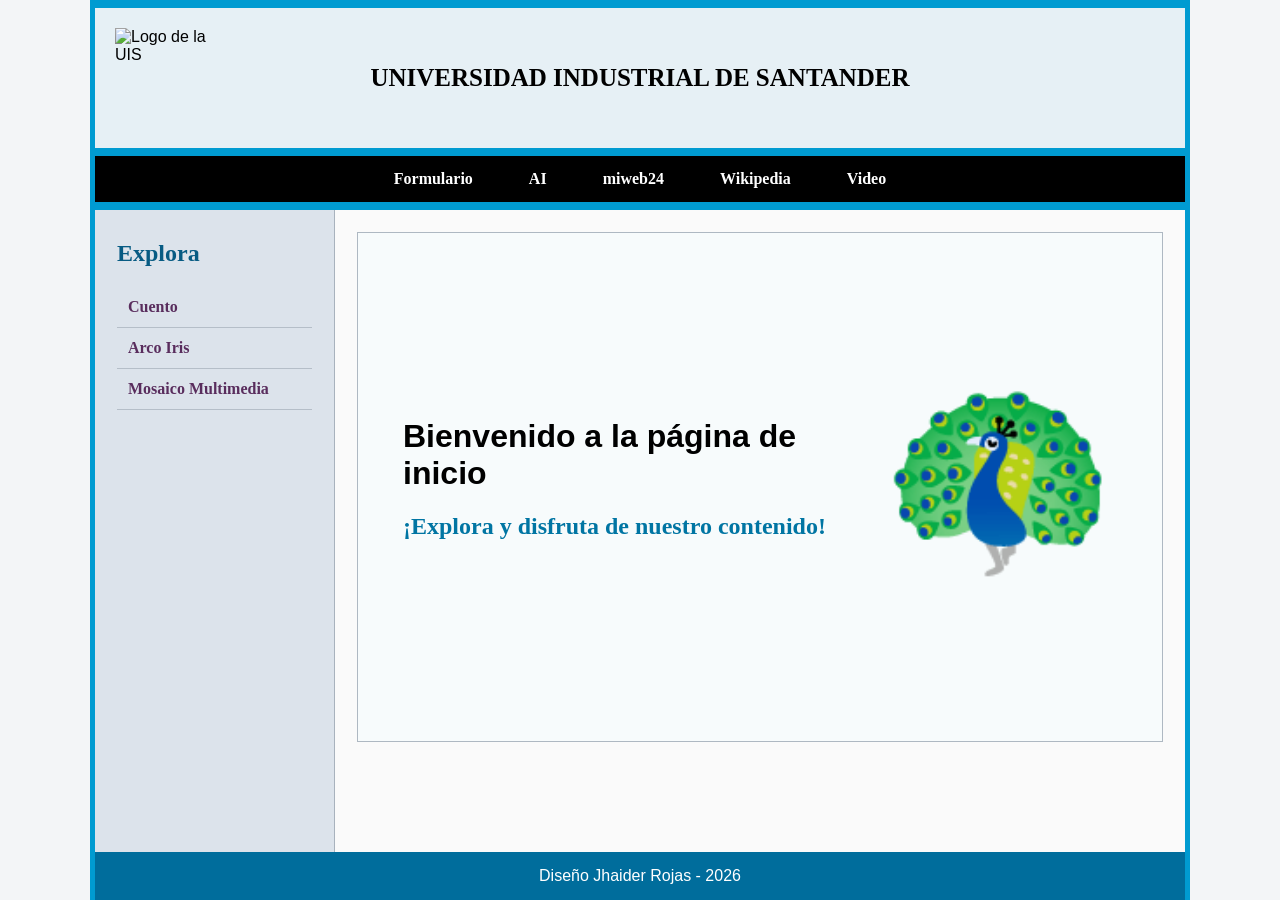
==== index.html @ 2894a766 "agregacion del codigo base" ====
<!DOCTYPE html>
<html lang="es">
<head>
  <meta charset="UTF-8">
  <meta name="viewport" content="width=device-width, initial-scale=1.0">
  <meta name="referrer" content="strict-origin-when-cross-origin">
  <title>Universidad Industrial de Santander</title>

  <!-- Estilos separados por seccion para trabajo en equipo (4 desarrolladores) -->
  <link rel="stylesheet" href="css/base.css">
  <link rel="stylesheet" href="css/menu.css">
  <link rel="stylesheet" href="css/footer.css">
  <link rel="stylesheet" href="css/multimedia.css">
</head>

<body>
  <div class="contenedor">

    <header>
      <!-- Falta copiar el archivo Logo_UIS.png dentro de la carpeta img/ -->
      <img class="logo" src="img/Logo_UIS.png" alt="Logo de la UIS">
      <h1>UNIVERSIDAD INDUSTRIAL DE SANTANDER</h1>
    </header>

    <nav>
      <a href="formulario.html" target="contenido">Formulario</a>
      <a href="ai.html" target="contenido">AI</a>
      <a href="https://meiweb24.uis.edu.co/meiweb/scripts/" target="contenido">miweb24</a>
      <a href="https://es.wikipedia.org/wiki/Wikipedia:Portada" target="contenido">Wikipedia</a>
      <a href="https://www.youtube.com/embed/_1ynC1RB3kY" target="contenido">Video</a>
    </nav>

    <div class="contenido-principal">
      <aside>
        <h2>Explora</h2>
        <a href="cuento.html" target="contenido">Cuento</a>
        <a href="arcoiris.html" target="contenido">Arco Iris</a>
        <a href="mosaico.html" target="contenido">Mosaico Multimedia</a>
      </aside>

      <main>
        <iframe
          name="contenido"
          src="inicio.html"
          title="Contenido del menú"
          allow="autoplay; encrypted-media; picture-in-picture"
          allowfullscreen>
        </iframe>
      </main>
    </div>

    <footer>
      Diseño Jhaider Rojas - 2026
    </footer>

  </div>
</body>
</html>
---- css/base.css ----
/* base.css: reset y estructura general de la pagina (contenedor principal) */

* {
  box-sizing: border-box;
}

body {
  margin: 0;
  background: #f3f5f7;
  font-family: Arial, sans-serif;
}

.contenedor {
  width: 92%;
  max-width: 1100px;
  min-height: 100vh;
  margin: auto;
  display: grid;
  grid-template-rows: auto auto 1fr auto;
  background: white;
  border-inline: 5px solid #009bd1;
}

@media (max-width: 700px) {
  .contenedor {
    width: 100%;
    border-inline-width: 0;
  }
}
---- css/menu.css ----
/* menu.css: encabezado (logo + titulo) y barra de navegacion */

header {
  display: grid;
  grid-template-columns: 100px 1fr 100px;
  align-items: center;
  gap: 25px;
  min-height: 110px;
  padding: 20px;
  background: #e6f0f5;
  border-top: 8px solid #009bd1;
  border-bottom: 8px solid #009bd1;
}

.logo {
  width: 100px;
  height: 100px;
  object-fit: contain;
}

header h1 {
  margin: 0;
  grid-column: 2;
  text-align: center;
  font: bold 25px Georgia, serif;
}

nav {
  display: grid;
  grid-template-columns: repeat(5, max-content);
  justify-content: center;
  background: black;
  border-bottom: 8px solid #009bd1;
}

nav a {
  padding: 14px 28px;
  color: white;
  text-decoration: none;
  font: bold 16px Georgia, serif;
}

nav a:hover {
  background: #0075a3;
}

@media (max-width: 700px) {
  header {
    grid-template-columns: 1fr;
    justify-items: center;
    gap: 12px;
  }

  header h1 {
    grid-column: auto;
    font-size: 21px;
  }

  nav {
    grid-template-columns: repeat(2, 1fr);
  }

  nav a {
    padding: 12px;
    text-align: center;
  }
}
---- css/footer.css ----
/* footer.css: pie de pagina */

footer {
  padding: 15px;
  color: white;
  text-align: center;
  background: #006d9c;
}
---- css/multimedia.css ----
/* multimedia.css: area de contenido principal (menu lateral "Explora" + iframe de contenido) */

.contenido-principal {
  display: grid;
  grid-template-columns: 240px minmax(0, 1fr);
  min-height: 570px;
}

aside {
  padding: 30px 22px;
  background: #dce3eb;
  border-right: 1px solid #a8b2bd;
}

aside h2 {
  margin-top: 0;
  color: #075b83;
  font-family: Georgia, serif;
}

aside a {
  display: block;
  padding: 11px;
  color: #592d5d;
  text-decoration: none;
  font: bold 16px Georgia, serif;
  border-bottom: 1px solid #b5bec8;
}

aside a:hover {
  color: white;
  background: #6d3d73;
}

main {
  padding: 22px;
  background: #fafafa;
}

iframe {
  width: 100%;
  height: 510px;
  border: 1px solid #aeb8c2;
  background: white;
}

@media (max-width: 700px) {
  .contenido-principal {
    grid-template-columns: 1fr;
  }

  aside {
    border-right: 0;
    border-bottom: 1px solid #a8b2bd;
  }
}
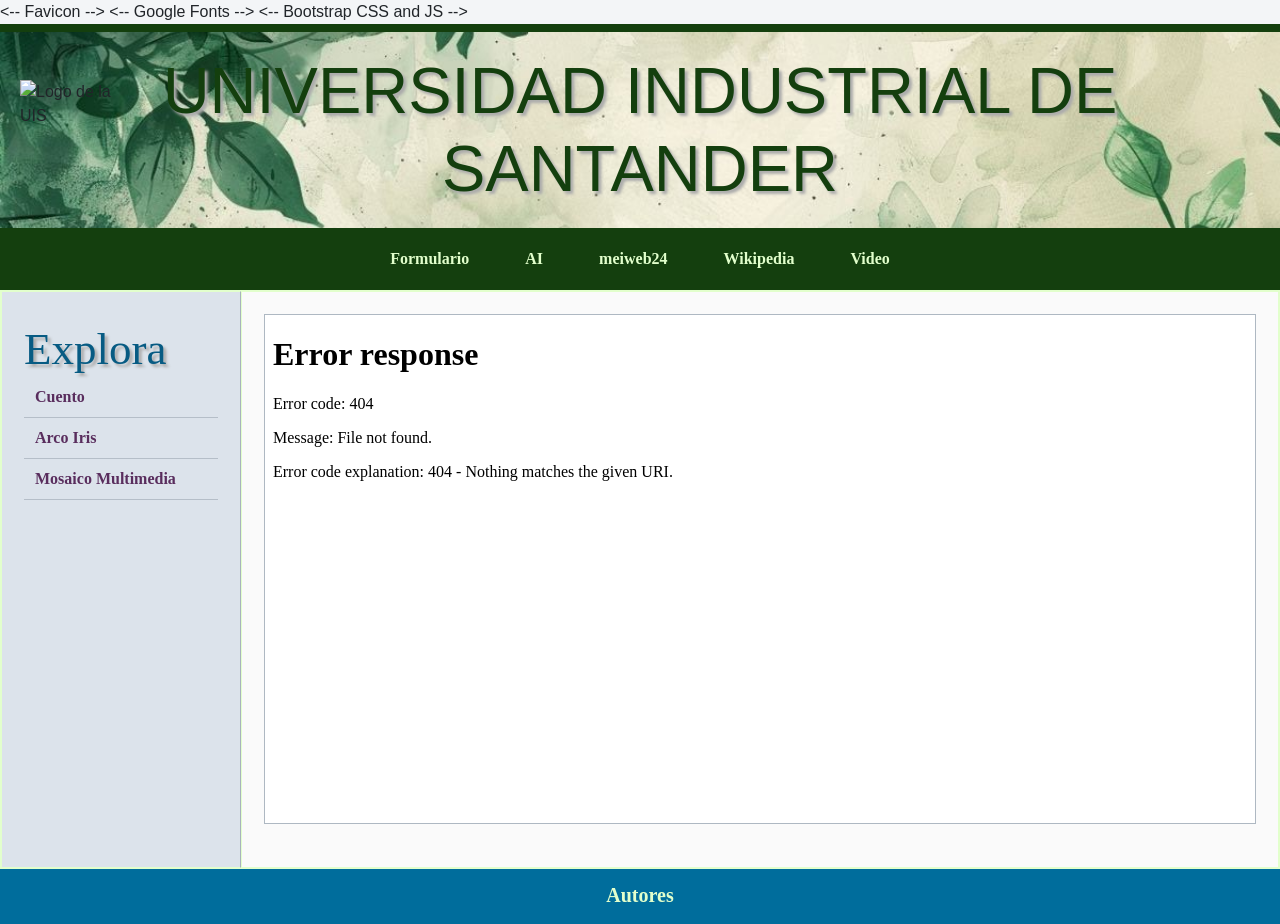
==== commit af3a8781: "Actualizando archivos de la seccion menu en mi rama" ====
--- a/index.html
+++ b/index.html
@@ -4,6 +4,18 @@
   <meta charset="UTF-8">
   <meta name="viewport" content="width=device-width, initial-scale=1.0">
   <meta name="referrer" content="strict-origin-when-cross-origin">
+  
+  <-- Favicon -->
+  <link rel="icon" href="css/aula.png" type="image/x-icon">
+
+  <-- Google Fonts -->
+  <link rel="preconnect" href="https://fonts.googleapis.com">
+  <link rel="preconnect" href="https://fonts.gstatic.com" crossorigin>
+  <link href="https://fonts.googleapis.com/css2?family=Caacupe+One&display=swap" rel="stylesheet">
+
+  <-- Bootstrap CSS and JS -->
+  <link href="https://cdn.jsdelivr.net/npm/bootstrap@5.3.3/dist/css/bootstrap.min.css" rel="stylesheet">
+  <script src="https://cdn.jsdelivr.net/npm/bootstrap@5.3.8/dist/js/bootstrap.bundle.min.js" integrity="sha384-FKyoEForCGlyvwx9Hj09JcYn3nv7wiPVlz7YYwJrWVcXK/BmnVDxM+D2scQbITxI" crossorigin="anonymous"></script>
   <title>Universidad Industrial de Santander</title>
 
   <!-- Estilos separados por seccion para trabajo en equipo (4 desarrolladores) -->
@@ -17,31 +29,30 @@
   <div class="contenedor">
 
     <header>
-      <!-- Falta copiar el archivo Logo_UIS.png dentro de la carpeta img/ -->
       <img class="logo" src="img/Logo_UIS.png" alt="Logo de la UIS">
-      <h1>UNIVERSIDAD INDUSTRIAL DE SANTANDER</h1>
+      <h1 id="titulo">UNIVERSIDAD INDUSTRIAL DE SANTANDER</h1>
     </header>
 
     <nav>
-      <a href="formulario.html" target="contenido">Formulario</a>
-      <a href="ai.html" target="contenido">AI</a>
-      <a href="https://meiweb24.uis.edu.co/meiweb/scripts/" target="contenido">miweb24</a>
-      <a href="https://es.wikipedia.org/wiki/Wikipedia:Portada" target="contenido">Wikipedia</a>
-      <a href="https://www.youtube.com/embed/_1ynC1RB3kY" target="contenido">Video</a>
+      <a href="formulario.html" data-bs-toggle="tooltip" data-bs-placement="top" title="Contestar"target="contenido">Formulario</a>
+      <a href="ai.html" data-bs-toggle="tooltip" data-bs-placement="top" title="Preguntas a la IA" target="contenido">AI</a>
+      <a href="https://meiweb24.uis.edu.co/meiweb/scripts/" data-bs-toggle="tooltip" data-bs-placement="top" title="Páfina web del docente" target="contenido">meiweb24</a>
+      <a href="https://es.wikipedia.org/wiki/Naturaleza" data-bs-toggle="tooltip" data-bs-placement="top" title="Página web de Wikipedia" target="contenido">Wikipedia</a>
+      <a href="video.html" data-bs-toggle="tooltip" data-bs-placement="top" title="Himno de Colombia Biodiversidad" target="contenido">Video</a>
     </nav>
 
     <div class="contenido-principal">
       <aside>
         <h2>Explora</h2>
-        <a href="cuento.html" target="contenido">Cuento</a>
-        <a href="arcoiris.html" target="contenido">Arco Iris</a>
-        <a href="mosaico.html" target="contenido">Mosaico Multimedia</a>
+        <a href="cuento.html" data-bs-toggle="tooltip" data-bs-placement="right" title="Cuento de niños" target="contenido">Cuento</a>
+        <a href="arcoiris.html" data-bs-toggle="tooltip" data-bs-placement="right" title="Arte gráfico" target="contenido">Arco Iris</a>
+        <a href="mosaico1.html" data-bs-toggle="tooltip" data-bs-placement="right" title="Videos y música" target="contenido">Mosaico Multimedia</a>
       </aside>
 
       <main>
         <iframe
           name="contenido"
-          src="inicio.html"
+          src="carrusel.html"
           title="Contenido del menú"
           allow="autoplay; encrypted-media; picture-in-picture"
           allowfullscreen>
@@ -50,9 +61,17 @@
     </div>
 
     <footer>
-      Diseño Jhaider Rojas - 2026
+      <a href="footer.html" data-bs-toggle="tooltip" data-bs-placement="top" title="Un poco sobre nosotros" target="contenido">Autores</a>
     </footer>
 
   </div>
+
+  <script>
+      // Inicializa todos los tooltips de la página
+      var tooltipTriggerList = [].slice.call(document.querySelectorAll('[data-bs-toggle="tooltip"]'))
+      var tooltipList = tooltipTriggerList.map(function (tooltipTriggerEl) {
+      return new bootstrap.Tooltip(tooltipTriggerEl)
+  })
+</script>
 </body>
 </html>
--- a/css/menu.css
+++ b/css/menu.css
@@ -1,67 +1,187 @@
 /* menu.css: encabezado (logo + titulo) y barra de navegacion */
+* { box-sizing: border-box; }
 
-header {
-  display: grid;
-  grid-template-columns: 100px 1fr 100px;
-  align-items: center;
-  gap: 25px;
-  min-height: 110px;
-  padding: 20px;
-  background: #e6f0f5;
-  border-top: 8px solid #009bd1;
-  border-bottom: 8px solid #009bd1;
-}
+    html, body {
+      margin: 0;
+      padding: 0;
+      width: 100%;
+      height: 100%;
+    }
 
-.logo {
-  width: 100px;
-  height: 100px;
-  object-fit: contain;
-}
+    .contenedor {
+      width: 100%;
+      max-width: 100%;
+      min-height: 100vh;
+      margin: 0;
+      display: grid;
+      grid-template-rows: auto auto 1fr auto;
+      background: #88e788;
+      border-inline: none;
+    }
 
-header h1 {
-  margin: 0;
-  grid-column: 2;
-  text-align: center;
-  font: bold 25px Georgia, serif;
-}
+    header {
+      display: grid;
+      grid-template-columns: 100px 1fr 100px;
+      align-items: center;
+      gap: 25px;
+      min-height: 110px;
+      padding: 20px;
+      background-image: url('img/fondo.jpg');
+      background-size: cover;
+      background-position: center;
+      background-repeat: no-repeat;
+      border-top: 8px solid #143f0e;
+      border-bottom: 8px solid #143f0e;
+    }
 
-nav {
-  display: grid;
-  grid-template-columns: repeat(5, max-content);
-  justify-content: center;
-  background: black;
-  border-bottom: 8px solid #009bd1;
-}
+    .logo {
+      width: 100px;
+      height: 100px;
+      object-fit: contain;
+    }
 
-nav a {
-  padding: 14px 28px;
-  color: white;
-  text-decoration: none;
-  font: bold 16px Georgia, serif;
-}
+    header h1 {
+      margin: 0;
+      grid-column: 2;
+      color: #143f0e;
+      text-align: center;
+      font-family: 'Caacupe One', sans-serif;
+      font-size: 65px;
+      text-shadow: 3px 3px 3px #ababab;
+    }
 
-nav a:hover {
-  background: #0075a3;
-}
+    nav {
+      display: grid;
+      grid-template-columns: repeat(5, max-content);
+      justify-content: center;
+      background: #143f0e;
+      border-bottom: 8px solid #143f0e;
+    }
 
-@media (max-width: 700px) {
-  header {
-    grid-template-columns: 1fr;
-    justify-items: center;
-    gap: 12px;
-  }
+    nav a {
+      padding: 14px 28px;
+      color: #e2ffcc;
+      text-decoration: none;
+      font: bold 16px Georgia, serif;
+    }
 
-  header h1 {
-    grid-column: auto;
-    font-size: 21px;
-  }
+    nav a:hover {
+      background: #e2ffcc;
+      color: #143f0e;
+    }
 
-  nav {
-    grid-template-columns: repeat(2, 1fr);
-  }
+    .contenido-principal {
+      display: grid;
+      grid-template-columns: 240px minmax(0, 1fr);
+      min-height: 570px;
+      border: 1px solid #e2ffcc;
+    }
 
-  nav a {
-    padding: 12px;
-    text-align: center;
-  }
-}
+    aside {
+      padding: 30px 22px;
+      background-image: url('img/plantas.jpg');
+      background-size: cover;
+      background-position: center;
+      background-repeat: no-repeat;
+      border: 1px solid #e2ffcc;
+    }
+
+    aside h2 {
+      margin-top: 0;
+      margin-bottom: 1px;
+      color: #143f0e;
+      font-family: 'Caacupe One', sans-serif;
+      font-size: 45px;
+      text-shadow: 3px 3px 3px #ababab;
+    }
+
+    aside a {
+      display: block;
+      padding: 11px;
+      color: black;
+      text-decoration: none;
+      font: bold 16px Georgia, serif;
+      border-bottom: 1px solid #143f0e;
+    }
+
+    aside a:hover {
+      color: #e2ffcc;
+      background: #143f0e;
+      font-size: 20px;
+      border-bottom: 1px solid #e2ffcc;
+    }
+
+    main {
+      padding: 22px;
+      border: 1px solid #e2ffcc;
+      background: #143f0e;
+    }
+
+    iframe {
+      width: 100%;
+      height: 600px;
+      border: 1px solid #e2ffcc;
+      background: white;
+    }
+
+    footer {
+      padding: 15px;
+      /* color: #e2ffcc; */
+      text-align: center;
+      background: #143f0e;
+    }
+
+    footer a {
+      color: #e2ffcc;
+      font: bold 20px Georgia, serif;
+      text-decoration: none;
+    }
+
+    @media (max-width: 576px) {
+      /* 1. Cambiar el color de fondo y el tamaño de letra general */
+      .contenedor, body {
+        background: DodgerBlue;
+        font-size: 0.5rem;
+      }
+
+      .contenedor {
+        width: 100%;
+        border-inline-width: 0;
+        background: DodgerBlue;
+      }
+
+      header, main, aside, .contenido-principal {
+        background: transparent;
+     }
+
+      header {
+        grid-template-columns: 1fr;
+        justify-items: center;
+        gap: 12px;
+      }
+
+      header h1 {
+        color: black;
+        grid-column: auto;
+        font-size: 0.5rem; /* O ajusta si el título principal también debe cumplir con el rem general */
+      }
+
+      nav {
+        grid-template-columns: repeat(2, 1fr);
+      }
+
+      nav a {
+        padding: 12px;
+        text-align: center;
+        font-size: 0.5rem; /* Para que los enlaces de navegación también adopten el tamaño */
+      }
+
+      .contenido-principal {
+        grid-template-columns: 1fr; /* Esto cumple con que los elementos se apilen */
+      }
+
+      aside {
+        border-right: 0;
+        border-bottom: 1px solid #a8b2bd;
+      }
+   }
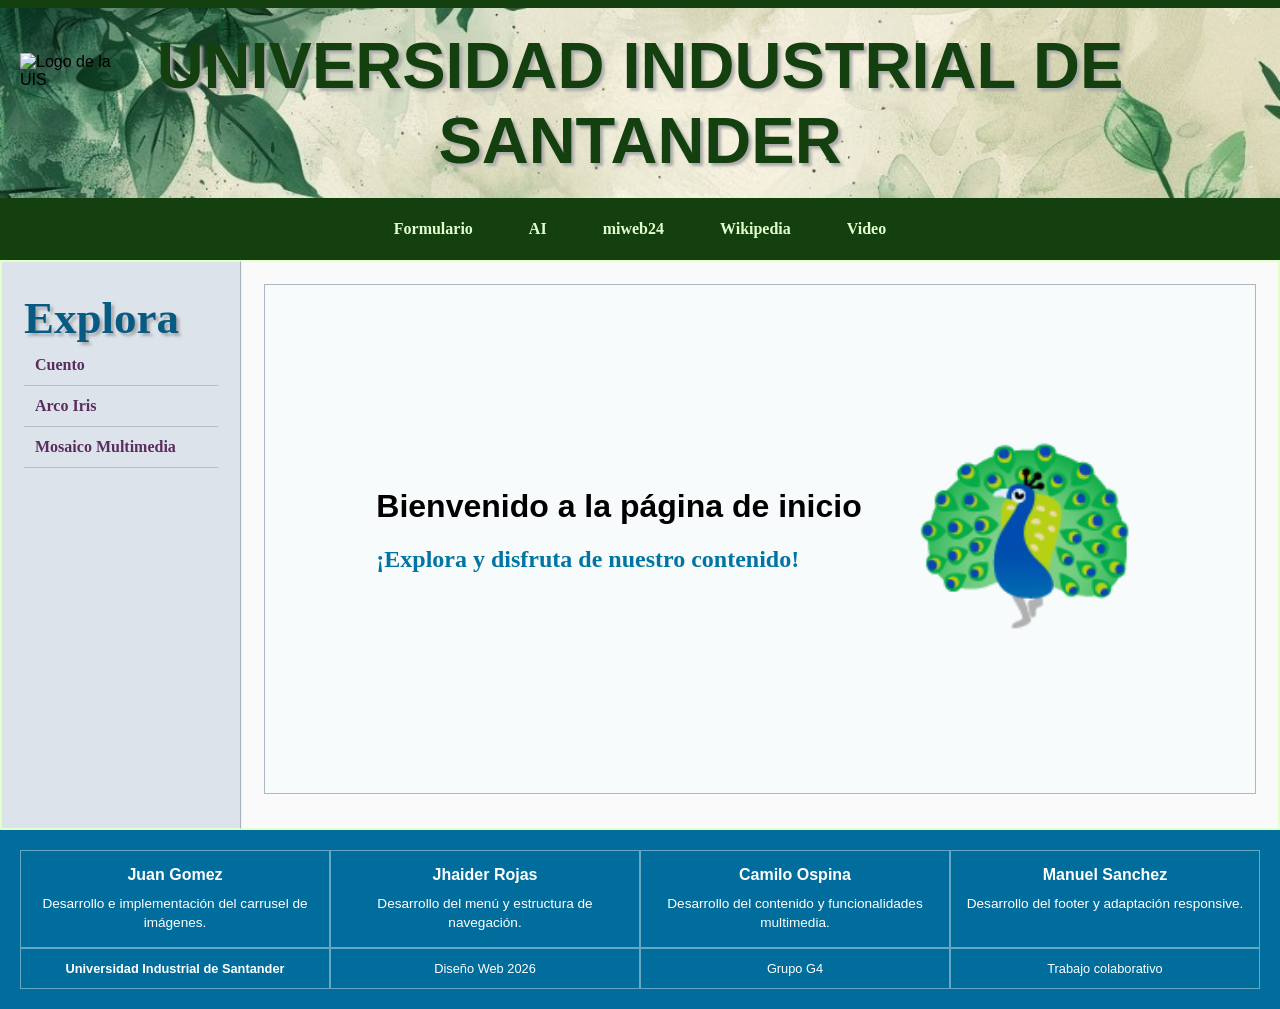
==== commit aa1105b8: "Implement footer responsive" ====
--- a/index.html
+++ b/index.html
@@ -4,18 +4,6 @@
   <meta charset="UTF-8">
   <meta name="viewport" content="width=device-width, initial-scale=1.0">
   <meta name="referrer" content="strict-origin-when-cross-origin">
-  
-  <-- Favicon -->
-  <link rel="icon" href="css/aula.png" type="image/x-icon">
-
-  <-- Google Fonts -->
-  <link rel="preconnect" href="https://fonts.googleapis.com">
-  <link rel="preconnect" href="https://fonts.gstatic.com" crossorigin>
-  <link href="https://fonts.googleapis.com/css2?family=Caacupe+One&display=swap" rel="stylesheet">
-
-  <-- Bootstrap CSS and JS -->
-  <link href="https://cdn.jsdelivr.net/npm/bootstrap@5.3.3/dist/css/bootstrap.min.css" rel="stylesheet">
-  <script src="https://cdn.jsdelivr.net/npm/bootstrap@5.3.8/dist/js/bootstrap.bundle.min.js" integrity="sha384-FKyoEForCGlyvwx9Hj09JcYn3nv7wiPVlz7YYwJrWVcXK/BmnVDxM+D2scQbITxI" crossorigin="anonymous"></script>
   <title>Universidad Industrial de Santander</title>
 
   <!-- Estilos separados por seccion para trabajo en equipo (4 desarrolladores) -->
@@ -29,30 +17,31 @@
   <div class="contenedor">
 
     <header>
+      <!-- Falta copiar el archivo Logo_UIS.png dentro de la carpeta img/ -->
       <img class="logo" src="img/Logo_UIS.png" alt="Logo de la UIS">
-      <h1 id="titulo">UNIVERSIDAD INDUSTRIAL DE SANTANDER</h1>
+      <h1>UNIVERSIDAD INDUSTRIAL DE SANTANDER</h1>
     </header>
 
     <nav>
-      <a href="formulario.html" data-bs-toggle="tooltip" data-bs-placement="top" title="Contestar"target="contenido">Formulario</a>
-      <a href="ai.html" data-bs-toggle="tooltip" data-bs-placement="top" title="Preguntas a la IA" target="contenido">AI</a>
-      <a href="https://meiweb24.uis.edu.co/meiweb/scripts/" data-bs-toggle="tooltip" data-bs-placement="top" title="Páfina web del docente" target="contenido">meiweb24</a>
-      <a href="https://es.wikipedia.org/wiki/Naturaleza" data-bs-toggle="tooltip" data-bs-placement="top" title="Página web de Wikipedia" target="contenido">Wikipedia</a>
-      <a href="video.html" data-bs-toggle="tooltip" data-bs-placement="top" title="Himno de Colombia Biodiversidad" target="contenido">Video</a>
+      <a href="formulario.html" target="contenido">Formulario</a>
+      <a href="ai.html" target="contenido">AI</a>
+      <a href="https://meiweb24.uis.edu.co/meiweb/scripts/" target="contenido">miweb24</a>
+      <a href="https://es.wikipedia.org/wiki/Wikipedia:Portada" target="contenido">Wikipedia</a>
+      <a href="https://www.youtube.com/embed/_1ynC1RB3kY" target="contenido">Video</a>
     </nav>
 
     <div class="contenido-principal">
       <aside>
         <h2>Explora</h2>
-        <a href="cuento.html" data-bs-toggle="tooltip" data-bs-placement="right" title="Cuento de niños" target="contenido">Cuento</a>
-        <a href="arcoiris.html" data-bs-toggle="tooltip" data-bs-placement="right" title="Arte gráfico" target="contenido">Arco Iris</a>
-        <a href="mosaico1.html" data-bs-toggle="tooltip" data-bs-placement="right" title="Videos y música" target="contenido">Mosaico Multimedia</a>
+        <a href="cuento.html" target="contenido">Cuento</a>
+        <a href="arcoiris.html" target="contenido">Arco Iris</a>
+        <a href="mosaico.html" target="contenido">Mosaico Multimedia</a>
       </aside>
 
       <main>
         <iframe
           name="contenido"
-          src="carrusel.html"
+          src="inicio.html"
           title="Contenido del menú"
           allow="autoplay; encrypted-media; picture-in-picture"
           allowfullscreen>
@@ -60,18 +49,46 @@
       </main>
     </div>
 
-    <footer>
-      <a href="footer.html" data-bs-toggle="tooltip" data-bs-placement="top" title="Un poco sobre nosotros" target="contenido">Autores</a>
-    </footer>
+<footer class="footer">
+
+    <div class="integrante">
+        <h3>Juan Gomez</h3>
+        <p>Desarrollo e implementación del carrusel de imágenes.</p>
+    </div>
+
+    <div class="integrante">
+        <h3>Jhaider Rojas</h3>
+        <p>Desarrollo del menú y estructura de navegación.</p>
+    </div>
+
+    <div class="integrante">
+        <h3>Camilo Ospina</h3>
+        <p>Desarrollo del contenido y funcionalidades multimedia.</p>
+    </div>
+
+    <div class="integrante">
+        <h3>Manuel Sanchez</h3>
+        <p>Desarrollo del footer y adaptación responsive.</p>
+    </div>
+
+    <div class="footer-info">
+        <strong>Universidad Industrial de Santander</strong>
+    </div>
+
+    <div class="footer-info">
+        <span>Diseño Web 2026</span>
+    </div>
+
+    <div class="footer-info">
+        <span>Grupo G4</span>
+    </div>
+
+    <div class="footer-info">
+        <span>Trabajo colaborativo</span>
+    </div>
+
+</footer>
 
   </div>
-
-  <script>
-      // Inicializa todos los tooltips de la página
-      var tooltipTriggerList = [].slice.call(document.querySelectorAll('[data-bs-toggle="tooltip"]'))
-      var tooltipList = tooltipTriggerList.map(function (tooltipTriggerEl) {
-      return new bootstrap.Tooltip(tooltipTriggerEl)
-  })
-</script>
 </body>
 </html>
--- a/css/footer.css
+++ b/css/footer.css
@@ -1,8 +1,76 @@
-/* footer.css: pie de pagina */
+/* =========================================
+   FOOTER - DISEÑO GRID
+   ========================================= */
 
-footer {
-  padding: 15px;
-  color: white;
-  text-align: center;
-  background: #006d9c;
+.footer {
+    display: grid;
+    grid-template-columns: repeat(4, 1fr);
+    grid-template-rows: auto auto;
+
+    width: 100%;
+    box-sizing: border-box;
+
+    padding: 20px;
+
+    background-color: #006d9c;
+    color: white;
+
+    text-align: center;
 }
+
+/* Información de los integrantes */
+.integrante {
+    padding: 15px;
+    border: 1px solid rgba(255, 255, 255, 0.4);
+    box-sizing: border-box;
+}
+
+.integrante h3 {
+    margin: 0 0 10px;
+    font-size: 1rem;
+}
+
+.integrante p {
+    margin: 0;
+    font-size: 0.85rem;
+    line-height: 1.4;
+}
+
+/* Información adicional */
+.footer-info {
+    padding: 12px;
+    border: 1px solid rgba(255, 255, 255, 0.4);
+    box-sizing: border-box;
+
+    font-size: 0.8rem;
+}
+
+/* Responsive: menos de 576px */
+@media (max-width: 575px) {
+
+    .footer {
+        grid-template-columns: 1fr;
+        grid-template-rows: auto;
+
+        background-color: DodgerBlue;
+
+        padding: 10px;
+    }
+
+    .integrante {
+        padding: 10px;
+    }
+
+    .integrante h3 {
+        font-size: 0.5rem;
+    }
+
+    .integrante p {
+        font-size: 0.5rem;
+    }
+
+    .footer-info {
+        padding: 8px;
+        font-size: 0.5rem;
+    }
+}
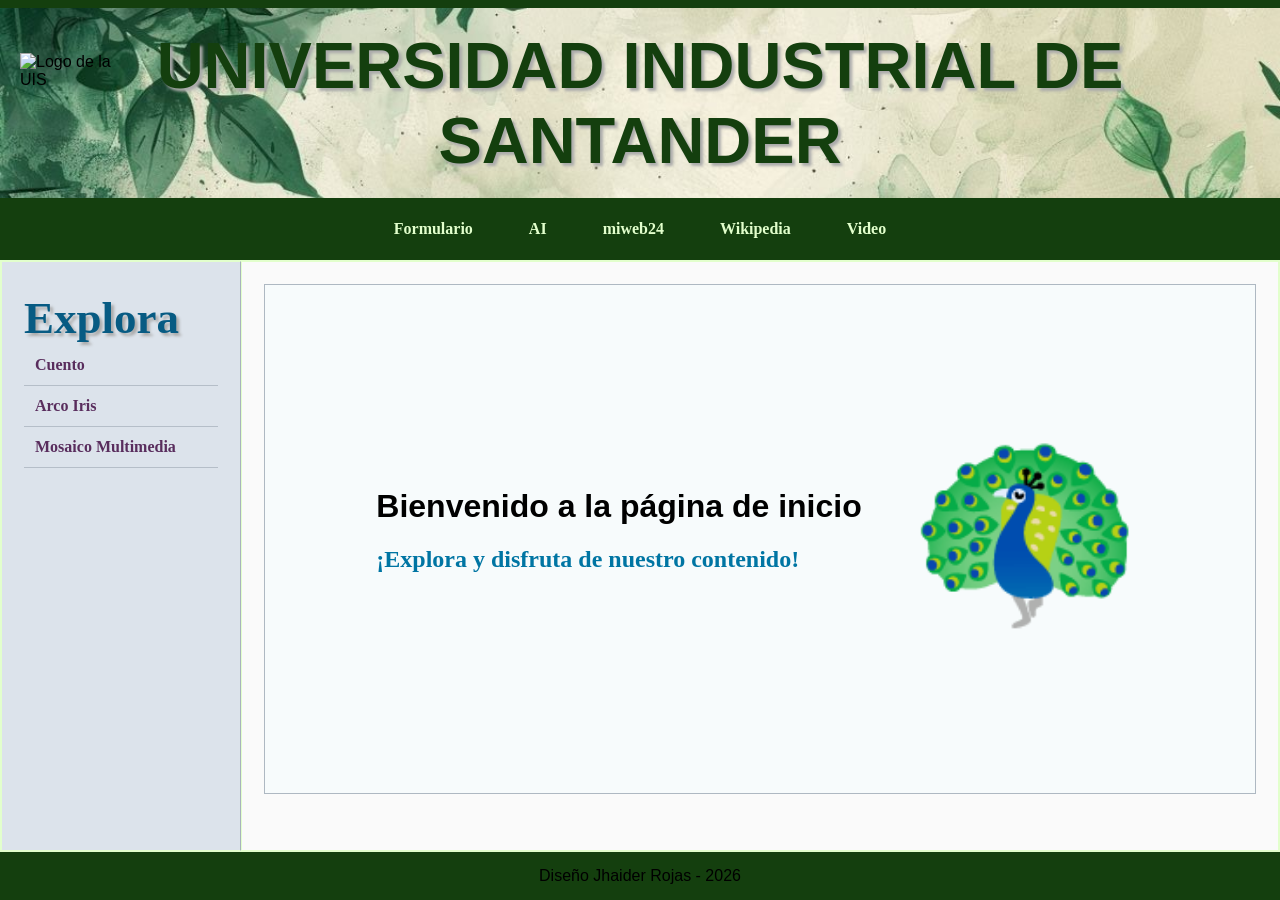
==== commit bd9015c8: "Arreglo de video" ====
--- a/index.html
+++ b/index.html
@@ -39,55 +39,22 @@
       </aside>
 
       <main>
+        <!-- El "allow" debe incluir los mismos permisos que usan los videos
+             de mosaico.html, porque este iframe los contiene y los permisos
+             no bajan automáticamente a los iframes anidados dentro de él -->
         <iframe
           name="contenido"
           src="inicio.html"
           title="Contenido del menú"
-          allow="autoplay; encrypted-media; picture-in-picture"
+          allow="accelerometer; autoplay; clipboard-write; encrypted-media; gyroscope; picture-in-picture"
           allowfullscreen>
         </iframe>
       </main>
     </div>
 
-<footer class="footer">
-
-    <div class="integrante">
-        <h3>Juan Gomez</h3>
-        <p>Desarrollo e implementación del carrusel de imágenes.</p>
-    </div>
-
-    <div class="integrante">
-        <h3>Jhaider Rojas</h3>
-        <p>Desarrollo del menú y estructura de navegación.</p>
-    </div>
-
-    <div class="integrante">
-        <h3>Camilo Ospina</h3>
-        <p>Desarrollo del contenido y funcionalidades multimedia.</p>
-    </div>
-
-    <div class="integrante">
-        <h3>Manuel Sanchez</h3>
-        <p>Desarrollo del footer y adaptación responsive.</p>
-    </div>
-
-    <div class="footer-info">
-        <strong>Universidad Industrial de Santander</strong>
-    </div>
-
-    <div class="footer-info">
-        <span>Diseño Web 2026</span>
-    </div>
-
-    <div class="footer-info">
-        <span>Grupo G4</span>
-    </div>
-
-    <div class="footer-info">
-        <span>Trabajo colaborativo</span>
-    </div>
-
-</footer>
+    <footer>
+      Diseño Jhaider Rojas - 2026
+    </footer>
 
   </div>
 </body>
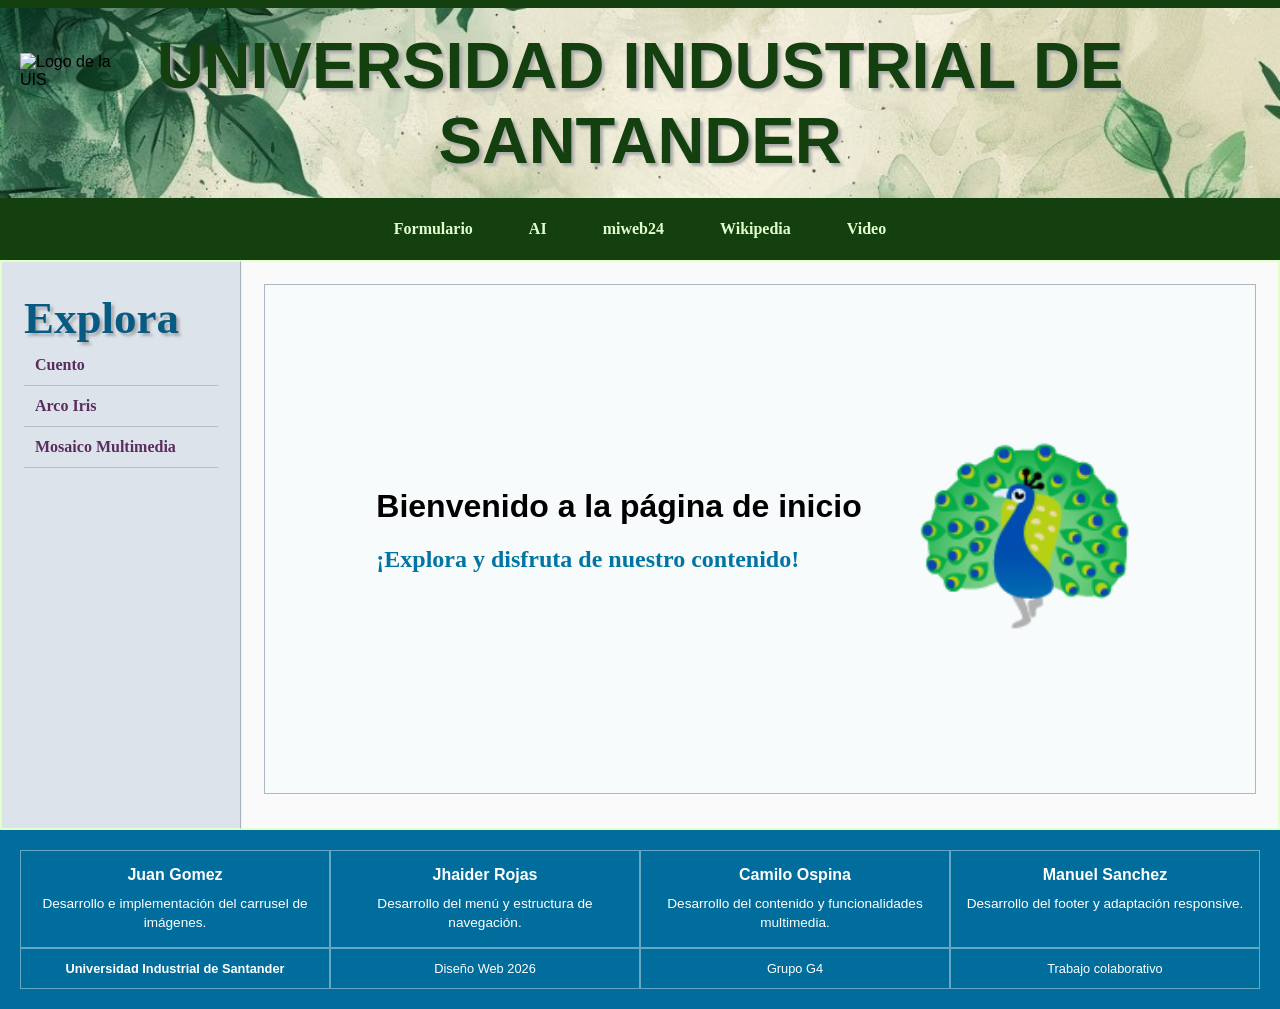
==== commit 0b1135e4: "Merge pull request #2 from Manuel-hub15/feature/footer-responsive Implement footer responsive" ====
--- a/index.html
+++ b/index.html
@@ -39,22 +39,55 @@
       </aside>
 
       <main>
-        <!-- El "allow" debe incluir los mismos permisos que usan los videos
-             de mosaico.html, porque este iframe los contiene y los permisos
-             no bajan automáticamente a los iframes anidados dentro de él -->
         <iframe
           name="contenido"
           src="inicio.html"
           title="Contenido del menú"
-          allow="accelerometer; autoplay; clipboard-write; encrypted-media; gyroscope; picture-in-picture"
+          allow="autoplay; encrypted-media; picture-in-picture"
           allowfullscreen>
         </iframe>
       </main>
     </div>
 
-    <footer>
-      Diseño Jhaider Rojas - 2026
-    </footer>
+<footer class="footer">
+
+    <div class="integrante">
+        <h3>Juan Gomez</h3>
+        <p>Desarrollo e implementación del carrusel de imágenes.</p>
+    </div>
+
+    <div class="integrante">
+        <h3>Jhaider Rojas</h3>
+        <p>Desarrollo del menú y estructura de navegación.</p>
+    </div>
+
+    <div class="integrante">
+        <h3>Camilo Ospina</h3>
+        <p>Desarrollo del contenido y funcionalidades multimedia.</p>
+    </div>
+
+    <div class="integrante">
+        <h3>Manuel Sanchez</h3>
+        <p>Desarrollo del footer y adaptación responsive.</p>
+    </div>
+
+    <div class="footer-info">
+        <strong>Universidad Industrial de Santander</strong>
+    </div>
+
+    <div class="footer-info">
+        <span>Diseño Web 2026</span>
+    </div>
+
+    <div class="footer-info">
+        <span>Grupo G4</span>
+    </div>
+
+    <div class="footer-info">
+        <span>Trabajo colaborativo</span>
+    </div>
+
+</footer>
 
   </div>
 </body>
